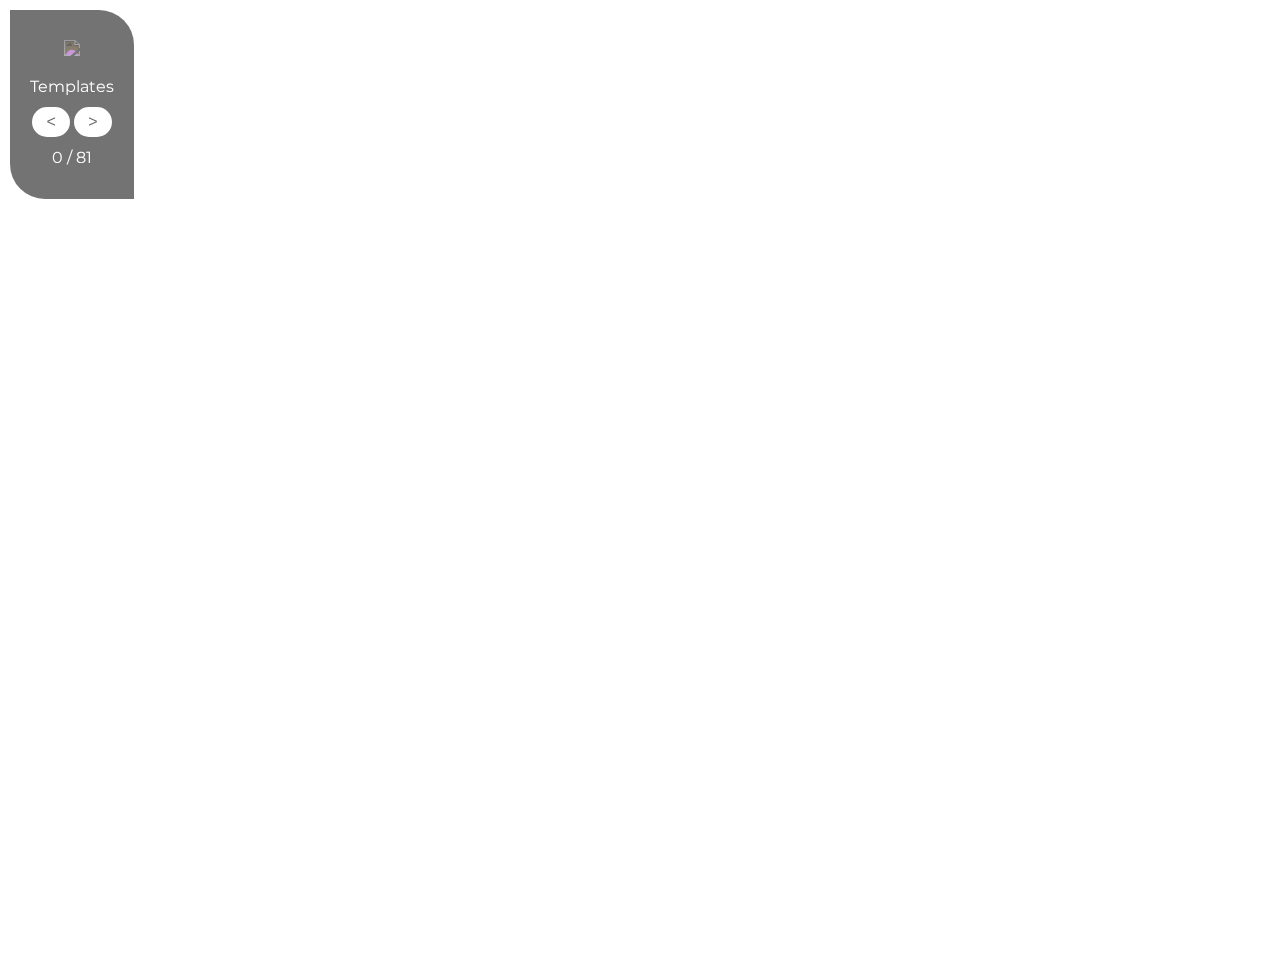
==== page-iframes/index.html @ 4d068047 "[Update] Php to html" ====
<!DOCTYPE html>
<html lang="fr">

<head>
    <meta charset="utf-8">
    <meta name="viewport" content="width=device-width, initial-scale=1, shrink-to-fit=no">
    <meta name="Content-Type" content="UTF-8">

    <link rel="stylesheet" type="text/css" href="../css/normalize.css">
    <link rel="stylesheet" type="text/css" href="../css/base.css">
    <link rel="stylesheet" type="text/css" href="../css/styles.css">
    <link rel="stylesheet" type="text/css" href="../css/print.css" media="print">

    <title>Template presentation</title>
</head>

<body>
    <header>

    </header>
    <main>
        <iframe id="website_frame" src=""></iframe>
        <section id="move">
            <img src="https://nothingelse.fr/img/Logo_NothingElse_text.png">
            <p>Templates</p>
            <div>
                <button id="backward" ><</button>
                <button id="forward" >></button>
            </div>
            <p>
                <span id="sites_length_nb" > 0 </span>
                /
                <span id="actual_site_nb"> 0 </span>
            </p>
        </section>
    </main>
    <footer>

    </footer>
    <script src="js/scripts.js"></script>
</body>

</html>
---- css/base.css ----
* {
  box-sizing: border-box;
  outline: none;
  text-decoration: none;
  /* transition: all .2s ease 0s; */
  /* Visualisation des éléments */
  /*border: 1px dotted rgba(0,0,0,0.3);*/
}

*:hover {
  transition: all 0.2s ease 0s;
}

html {
  font-size: 62.5%;
}

body {
  margin: 0;
  padding: 0;
  font-size: 1.6rem;
  line-height: 1.6;
}

a,
a:hover,
a:visited,
a:active {
  text-decoration: none;
  color: inherit;
}

ul {
  list-style: none;
  padding-left: 0;
}
---- css/styles.css ----
@import url('https://fonts.googleapis.com/css2?family=Dancing+Script:wght@400;500;600&family=Montserrat:wght@200;300;400;500&family=Playfair+Display:wght@600&family=Raleway:wght@100;200;300;400&display=swap');

/* To disable blank at the to of the page */

* {
    margin: 0;
    padding: 0;
    user-select: none;
    font-family: 'Montserrat', sans-serif;
}

/*********************************************************************************/

/* https://stackoverflow.com/questions/3982422/full-screen-iframe#answer-27832759 */

iframe {
    display: block;       /* iframes are inline by default */
    background: rgb(255, 255, 255);
    border: none;         /* Reset default border */
    height: 100vh;        /* Viewport-relative units */
    width: 100vw;
}

/*********************************************************************************/

/* Grid system */

@media (min-width:993px) {
    .grid-6 {
        grid-template-columns: repeat(6, 1fr);
        grid-template-rows: 1fr;
    }

    .grid-6 div:nth-child(1) {
        grid-area: 1 / 1 / 2 / 2;
    }

    .grid-6 div:nth-child(2) {
        grid-area: 1 / 2 / 2 / 3;
    }

    .grid-6 div:nth-child(3) {
        grid-area: 1 / 3 / 2 / 4;
    }

    .grid-6 div:nth-child(4) {
        grid-area: 1 / 4 / 2 / 5;
    }

    .grid-6 div:nth-child(5) {
        grid-area: 1 / 5 / 2 / 6;
    }

    .grid-6 div:nth-child(6) {
        grid-area: 1 / 6 / 2 / 7;
    }

    .grid-4 {
        grid-template-columns: repeat(4, 1fr);
        grid-template-rows: 1fr;
    }

    .grid-4 div:nth-child(1) {
        grid-area: 1 / 1 / 2 / 2;
    }

    .grid-4 div:nth-child(2) {
        grid-area: 1 / 2 / 2 / 3;
    }

    .grid-4 div:nth-child(3) {
        grid-area: 1 / 3 / 2 / 4;
    }

    .grid-4 div:nth-child(4) {
        grid-area: 1 / 4 / 2 / 5;
    }

    .grid-3 {
        grid-template-columns: repeat(3, 1fr);
        grid-template-rows: 1fr;
    }

    .grid-3 div:nth-child(1) {
        grid-area: 1 / 1 / 2 / 2;
    }

    .grid-3 div:nth-child(2) {
        grid-area: 1 / 2 / 2 / 3;
    }

    .grid-3 div:nth-child(3) {
        grid-area: 1 / 3 / 2 / 4;
    }

    .grid-2 {
        grid-template-columns: repeat(2, 1fr);
        grid-template-rows: 1fr;
    }

    .grid-2 div:nth-child(1) {
        grid-area: 1 / 1 / 2 / 2;
    }

    .grid-2 div:nth-child(2) {
        grid-area: 1 / 2 / 2 / 3;
    }
}

@media (max-width:992px) and (min-width:691px) {
    .grid-6 {
        grid-template-columns: repeat(2, 1fr);
        grid-template-rows: repeat(3, 1fr);
    }

    .grid-6 div:nth-child(1) {
        grid-area: 1 / 1 / 2 / 2;
    }

    .grid-6 div:nth-child(2) {
        grid-area: 1 / 2 / 2 / 3;
    }

    .grid-6 div:nth-child(3) {
        grid-area: 2 / 1 / 3 / 2;
    }

    .grid-6 div:nth-child(4) {
        grid-area: 2 / 2 / 3 / 3;
    }

    .grid-6 div:nth-child(5) {
        grid-area: 3 / 1 / 4 / 2;
    }

    .grid-6 div:nth-child(6) {
        grid-area: 3 / 2 / 4 / 3;
    }

    .grid-4 {
        grid-template-columns: repeat(2, 1fr);
        grid-template-rows: repeat(2, 1fr);
    }

    .grid-4 div:nth-child(1) {
        grid-area: 1 / 1 / 2 / 2;
    }

    .grid-4 div:nth-child(2) {
        grid-area: 1 / 2 / 2 / 3;
    }

    .grid-4 div:nth-child(3) {
        grid-area: 2 / 1 / 3 / 2;
    }

    .grid-4 div:nth-child(4) {
        grid-area: 2 / 2 / 3 / 3;
    }

    .grid-3 {
        grid-template-columns: repeat(2, 1fr);
        grid-template-rows: repeat(2, 1fr);
    }

    .grid-3 div:nth-child(1) {
        grid-area: 1 / 1 / 2 / 2;
    }

    .grid-3 div:nth-child(2) {
        grid-area: 1 / 2 / 2 / 3;
    }

    .grid-3 div:nth-child(3) {
        grid-area: 2 / 1 / 3 / 2;
    }

    .grid-2 {
        grid-template-columns: repeat(2, 1fr);
        grid-template-rows: 1fr;
    }

    .grid-2 div:nth-child(1) {
        grid-area: 1 / 1 / 2 / 2;
    }

    .grid-2 div:nth-child(2) {
        grid-area: 1 / 2 / 2 / 3;
    }
}

@media (max-width: 690px) {
    .grid-6 {
        grid-template-columns: 1fr;
        grid-template-rows: repeat(6, 1fr);
    }

    .grid-6 div:nth-child(1) {
        grid-area: 1 / 1 / 2 / 2;
    }

    .grid-6 div:nth-child(2) {
        grid-area: 2 / 1 / 3 / 2;
    }

    .grid-6 div:nth-child(3) {
        grid-area: 3 / 1 / 4 / 2;
    }

    .grid-6 div:nth-child(4) {
        grid-area: 4 / 1 / 5 / 2;
    }

    .grid-6 div:nth-child(5) {
        grid-area: 5 / 1 / 6 / 2;
    }

    .grid-6 div:nth-child(6) {
        grid-area: 6 / 1 / 7 / 2;
    }

    .grid-4 {
        grid-template-columns: 1fr;
        grid-template-rows: repeat(4, 1fr);
    }

    .grid-4 div:nth-child(1) {
        grid-area: 2 / 1 / 3 / 2;
    }

    .grid-4 div:nth-child(2) {
        grid-area: 3 / 1 / 4 / 2;
    }

    .grid-4 div:nth-child(3) {
        grid-area: 4 / 1 / 5 / 2;
    }

    .grid-4 div:nth-child(4) {
        grid-area: 1 / 1 / 2 / 2;
    }

    .grid-3 {
        grid-template-columns: 1fr;
        grid-template-rows: repeat(3, 1fr);
    }

    .grid-3 div:nth-child(1) {
        grid-area: 1 / 1 / 2 / 2;
    }

    .grid-3 div:nth-child(2) {
        grid-area: 2 / 1 / 3 / 2;
    }

    .grid-3 div:nth-child(3) {
        grid-area: 3 / 1 / 4 / 2;
    }
}

.grid {
    display: grid;
    grid-column-gap: 10px;
    grid-row-gap: 50px;
    max-width: 1500px;
    margin: auto;
    padding: 10px;
    /* width:max-content */
}

/*********************************************************************************/

/* Page with footer at bottom */

body {
    position: relative;
    min-height: 100vh;
}

main {
    padding-bottom: 5.5rem;
}

footer {
    position: absolute;
    bottom: 0;
    width: 100%;
    padding-top: 1.0rem;
    padding-bottom: 1.0rem;
    margin: 0 auto;
    display: block;
    text-align: center;
    font-size: 12px;
}

/*********************************************************************************/

a{
    color: #2088ff !important;
}

#move {
    background-color: rgb(22, 22, 22);
    position: absolute;
    top: 10px;
    left: 10px;
    z-index: 10;
    border-radius: 0px 35px 0px 35px;
    text-align: center;
    padding: 20px;
    opacity: 0.6;
}

#move img {
    width: 120px;
    filter: invert(1);
    padding: 10px;
}

#move div button {
    width: 45%;
    height: 30px;
    margin-bottom: 8px;
    border-radius: 50rem !important;
    font-weight: 400;
    text-align: center;
    text-decoration: none;
    vertical-align: middle;
    border: 1px solid transparent;
    background-color: white;
}

#move p {
    color: white;
    margin-bottom: 8px;
}

#websites_preview div {
    width: 300px;
    height: 150px;
    overflow: hidden;
    margin: auto;
    border-radius: 10px;
    box-shadow: rgba(8, 8, 8, 0.2) 0px 7px 29px 0px;
    cursor: pointer;
    position: relative;
}

#websites_preview p {
    z-index: 15;
    position: absolute;
    bottom: 0px;
    right: 0;
    background: white;
    border-radius: 5px;
    padding: 3px;
}

#websites_preview div img {
    width: 300px;
    object-fit: contain;
    object-position: 0 -0px;
    transition: 4s;
}

#websites_preview {
    /* background-color: red; */
}

body {
    /* background-color: #5cb95b;
    background-image: url("../img/back_logo.png"); */
    background-size: 60px;
}

header h1 {
    font-family: 'Dancing Script', sans-serif;
    text-align: center;
    color: rgb(54, 54, 54);
    font-weight: 400;
}

.description {
    max-width: 1500px;
    margin: auto;
    color: rgb(54, 54, 54);
}

.description p {
    width: 700px;
}

#websites_preview {
    padding: 30px 0px;
}

button {
    cursor: pointer;
}
---- css/print.css ----
/* To disable blank at the to of the page */

* {
    margin: 0;
    padding: 0;
}

/*********************************************************************************/
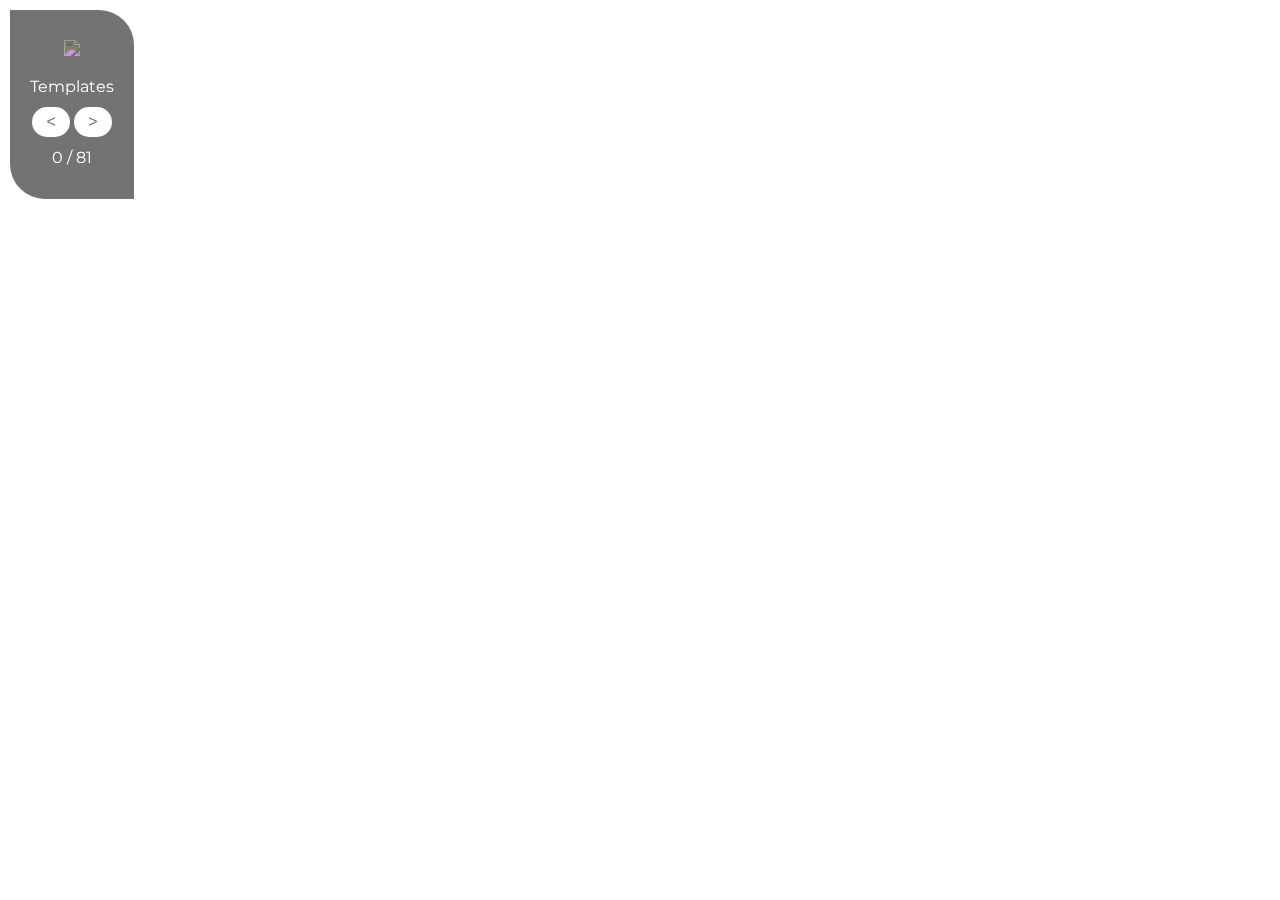
==== commit fa7b692d: "[Bugfix] Padding main" ====
--- a/page-iframes/index.html
+++ b/page-iframes/index.html
@@ -15,28 +15,20 @@
 </head>
 
 <body>
-    <header>
-
-    </header>
-    <main>
-        <iframe id="website_frame" src=""></iframe>
-        <section id="move">
-            <img src="https://nothingelse.fr/img/Logo_NothingElse_text.png">
-            <p>Templates</p>
-            <div>
-                <button id="backward" ><</button>
-                <button id="forward" >></button>
-            </div>
-            <p>
-                <span id="sites_length_nb" > 0 </span>
-                /
-                <span id="actual_site_nb"> 0 </span>
-            </p>
-        </section>
-    </main>
-    <footer>
-
-    </footer>
+    <iframe id="website_frame" src=""></iframe>
+    <section id="move">
+        <img src="https://nothingelse.fr/img/Logo_NothingElse_text.png">
+        <p>Templates</p>
+        <div>
+            <button id="backward" ><</button>
+            <button id="forward" >></button>
+        </div>
+        <p>
+            <span id="sites_length_nb" > 0 </span>
+            /
+            <span id="actual_site_nb"> 0 </span>
+        </p>
+    </section>
     <script src="js/scripts.js"></script>
 </body>
 
